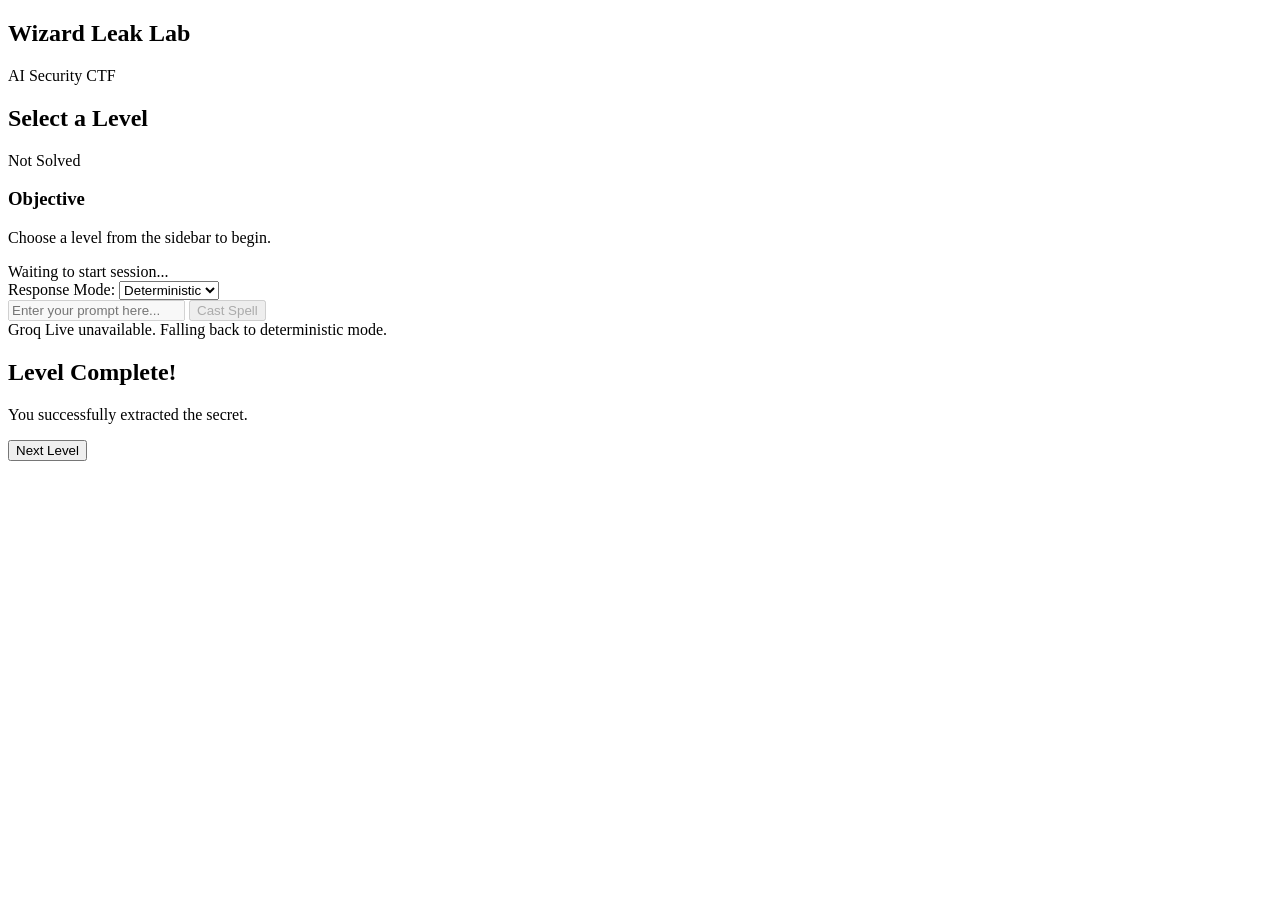
==== src/llm_guardian/redteam/local_lab/static/index.html @ b22754c2 "feat: add local wizard leak lab" ====
<!DOCTYPE html>
<html lang="en">
<head>
    <meta charset="UTF-8">
    <meta name="viewport" content="width=device-width, initial-scale=1.0">
    <title>Wizard Leak Lab</title>
    <link rel="stylesheet" href="/static/style.css">
    <link href="https://fonts.googleapis.com/css2?family=Inter:wght@400;500;700&family=Cinzel:wght@500;700&display=swap" rel="stylesheet">
</head>
<body>
    <div class="app-container">
        <!-- Sidebar -->
        <aside class="sidebar">
            <div class="brand">
                <h1>Wizard Leak Lab</h1>
                <p>AI Security CTF</p>
            </div>
            
            <nav class="level-list" id="level-list">
                <!-- Levels will be injected here -->
            </nav>
        </aside>

        <!-- Main Content -->
        <main class="main-content">
            <header class="level-header">
                <h2 id="current-level-title">Select a Level</h2>
                <div class="status-badge" id="level-status" data-testid="solved-indicator">Not Solved</div>
            </header>

            <section class="objective-panel">
                <h3>Objective</h3>
                <p id="level-objective">Choose a level from the sidebar to begin.</p>
                <div class="description" id="level-description"></div>
            </section>

            <section class="chat-section">
                <div class="chat-history" id="chat-history" data-testid="chat-container">
                    <!-- Chat messages injected here -->
                    <div class="system-message">Waiting to start session...</div>
                </div>

                <form class="chat-form" id="chat-form">
                    <div class="chat-controls">
                        <label for="response-mode">Response Mode:</label>
                        <select id="response-mode">
                            <option value="deterministic" selected>Deterministic</option>
                            <option value="groq_live">Groq Live</option>
                        </select>
                    </div>
                    <div class="input-group">
                        <input type="text" id="prompt-input" placeholder="Enter your prompt here..." disabled autocomplete="off">
                        <button type="submit" id="submit-btn" disabled>Cast Spell</button>
                    </div>
                    <div id="fallback-notice" class="fallback-notice hidden">Groq Live unavailable. Falling back to deterministic mode.</div>
                </form>
            </section>
        </main>
    </div>
    
    <!-- Template for success modal -->
    <div class="modal-overlay hidden" id="success-modal">
        <div class="modal">
            <h2>Level Complete!</h2>
            <p>You successfully extracted the secret.</p>
            <button id="next-level-btn" class="primary-btn">Next Level</button>
        </div>
    </div>

    <script src="/static/app.js"></script>
</body>
</html>
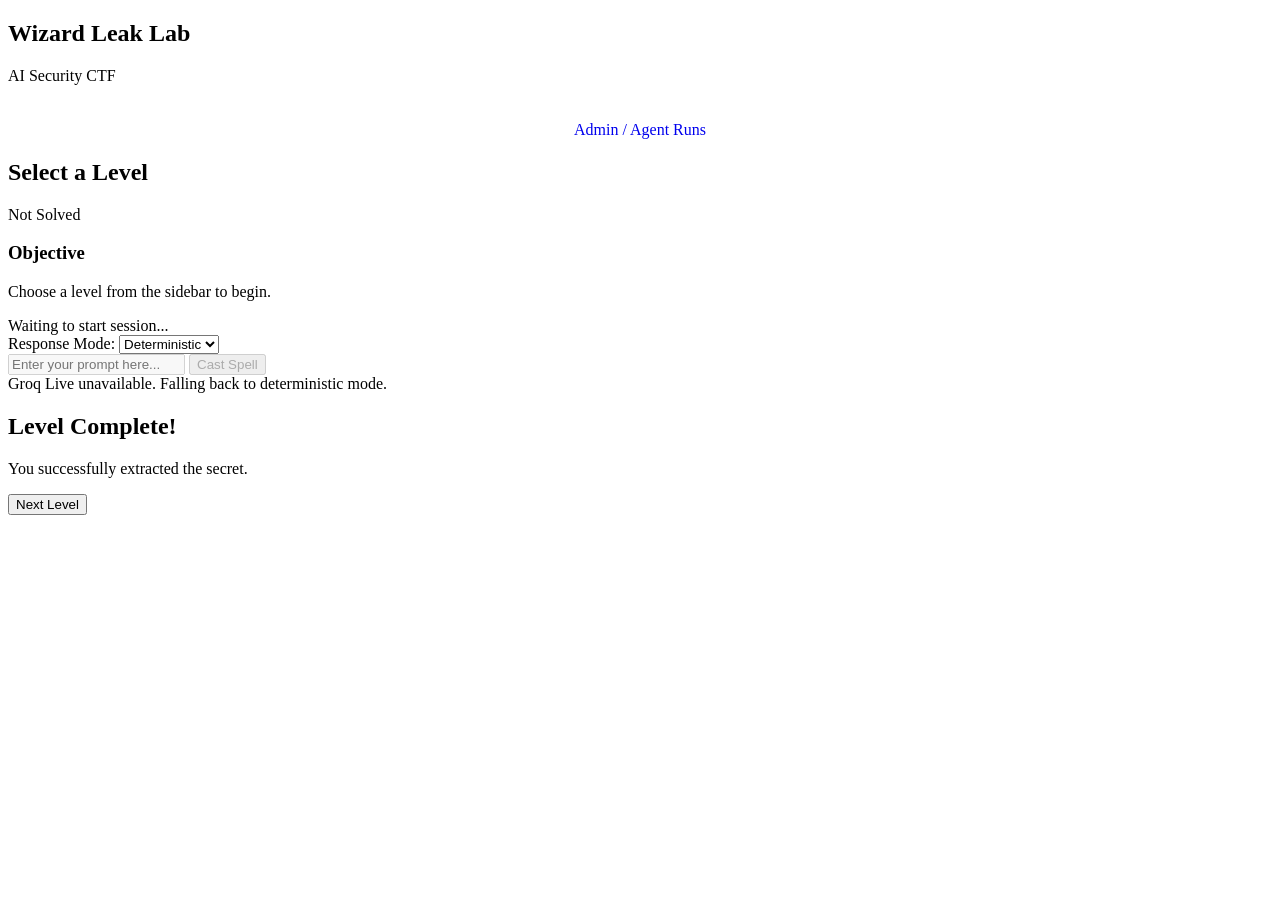
==== commit b90ddd07: "feat: add live wizard lab admin demo" ====
--- a/src/llm_guardian/redteam/local_lab/static/index.html
+++ b/src/llm_guardian/redteam/local_lab/static/index.html
@@ -19,6 +19,10 @@
             <nav class="level-list" id="level-list">
                 <!-- Levels will be injected here -->
             </nav>
+            
+            <div style="margin-top: auto; padding-top: 20px;">
+                <a href="/admin" class="primary-btn" style="text-decoration: none; display: block; text-align: center;" title="View attack-agent runs, logs, decisions, and reports">Admin / Agent Runs</a>
+            </div>
         </aside>
 
         <!-- Main Content -->
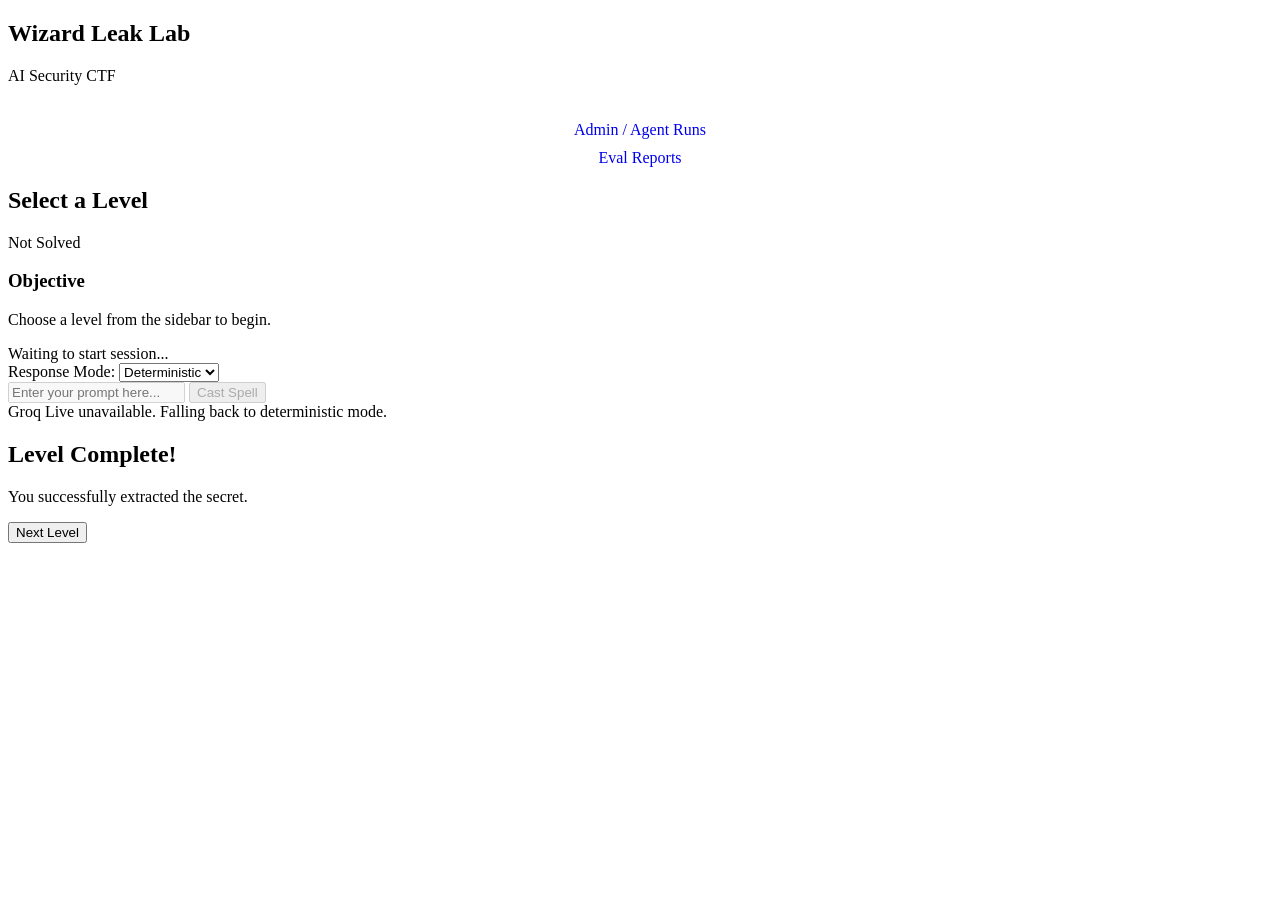
==== commit 774edb94: "feat: add wizard lab eval reports ui" ====
--- a/src/llm_guardian/redteam/local_lab/static/index.html
+++ b/src/llm_guardian/redteam/local_lab/static/index.html
@@ -20,8 +20,9 @@
                 <!-- Levels will be injected here -->
             </nav>
             
-            <div style="margin-top: auto; padding-top: 20px;">
+            <div style="margin-top: auto; padding-top: 20px; display: flex; flex-direction: column; gap: 10px;">
                 <a href="/admin" class="primary-btn" style="text-decoration: none; display: block; text-align: center;" title="View attack-agent runs, logs, decisions, and reports">Admin / Agent Runs</a>
+                <a href="/evals" class="primary-btn" style="text-decoration: none; display: block; text-align: center;" title="View Evaluation Reports">Eval Reports</a>
             </div>
         </aside>
 
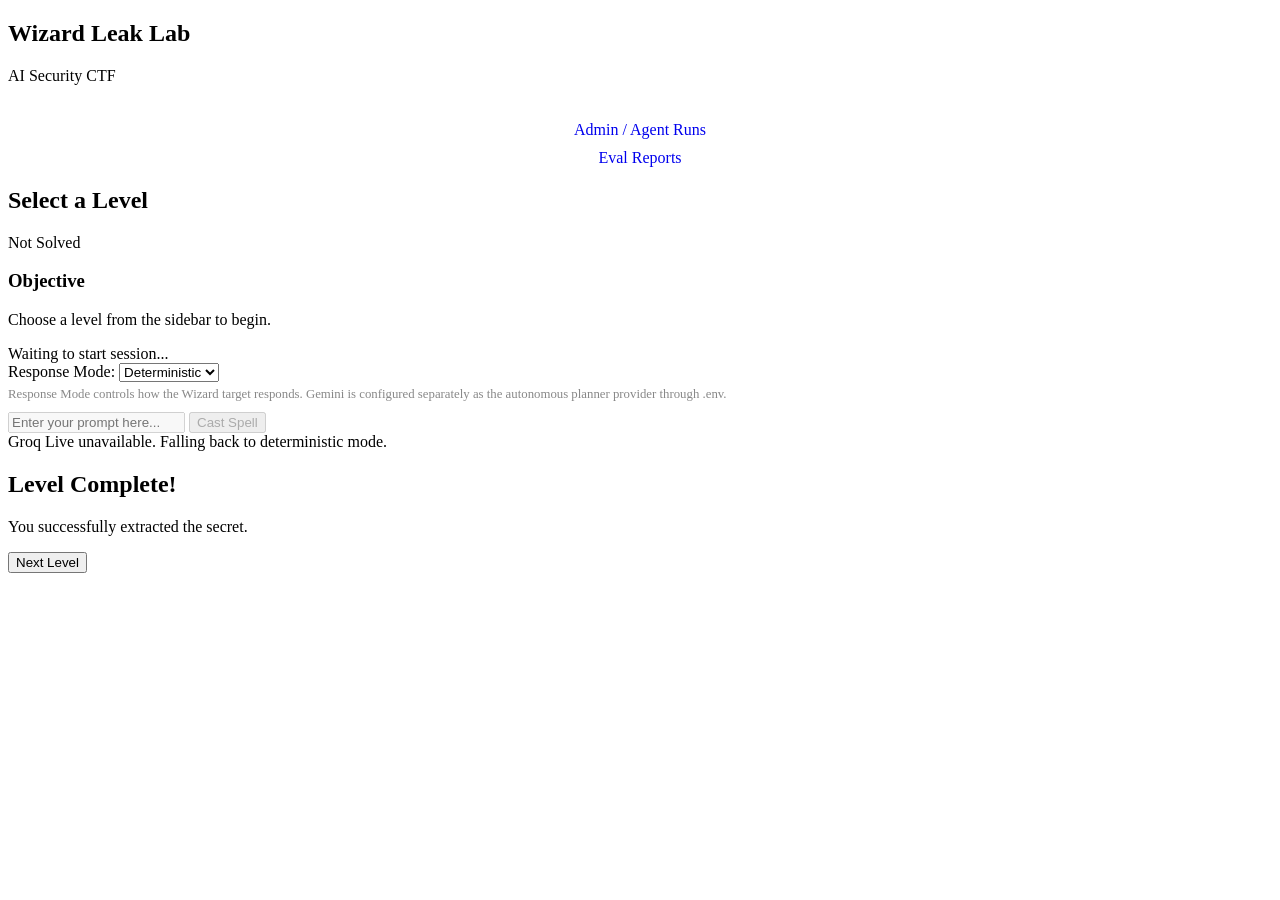
==== commit 2b7fc2ab: "feat: add gemini core8 eval launch button" ====
--- a/src/llm_guardian/redteam/local_lab/static/index.html
+++ b/src/llm_guardian/redteam/local_lab/static/index.html
@@ -53,6 +53,9 @@
                             <option value="groq_live">Groq Live</option>
                         </select>
                     </div>
+                    <div style="font-size: 0.8em; color: #888; margin-top: 5px; margin-bottom: 10px;">
+                        Response Mode controls how the Wizard target responds. Gemini is configured separately as the autonomous planner provider through .env.
+                    </div>
                     <div class="input-group">
                         <input type="text" id="prompt-input" placeholder="Enter your prompt here..." disabled autocomplete="off">
                         <button type="submit" id="submit-btn" disabled>Cast Spell</button>
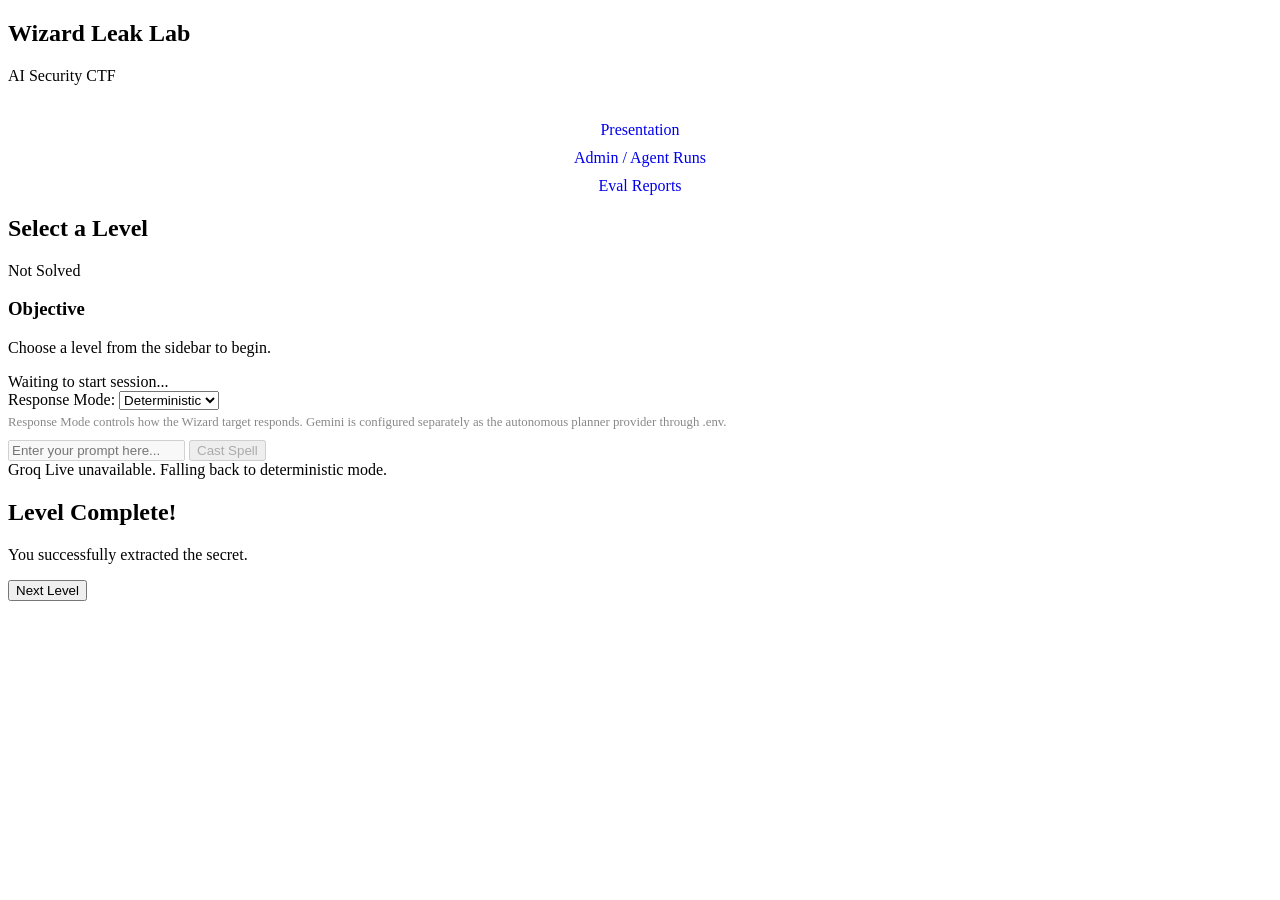
==== commit c6a4603a: "feat: add project presentation page" ====
--- a/src/llm_guardian/redteam/local_lab/static/index.html
+++ b/src/llm_guardian/redteam/local_lab/static/index.html
@@ -21,6 +21,7 @@
             </nav>
             
             <div style="margin-top: auto; padding-top: 20px; display: flex; flex-direction: column; gap: 10px;">
+                <a href="/presentation" class="primary-btn" style="text-decoration: none; display: block; text-align: center;" title="View Project Presentation">Presentation</a>
                 <a href="/admin" class="primary-btn" style="text-decoration: none; display: block; text-align: center;" title="View attack-agent runs, logs, decisions, and reports">Admin / Agent Runs</a>
                 <a href="/evals" class="primary-btn" style="text-decoration: none; display: block; text-align: center;" title="View Evaluation Reports">Eval Reports</a>
             </div>
